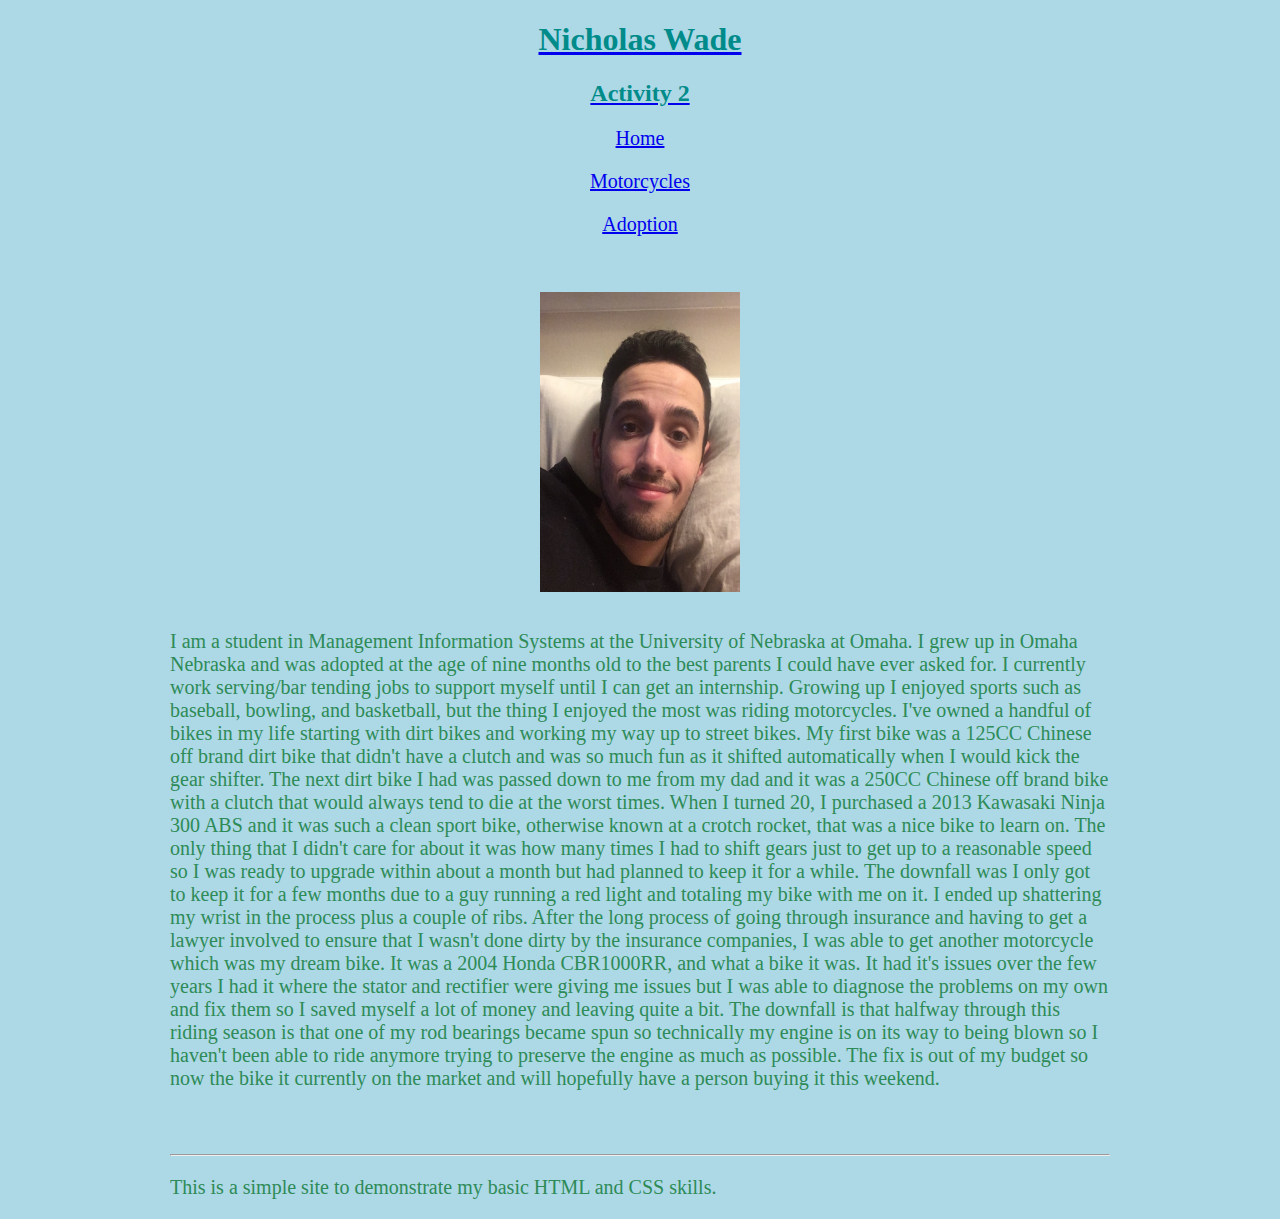
==== index.html @ af209ec2 "new" ====
<!DOCTYPE html>
<html lang="en">
<head>
    <meta charset="UTF-8">

    <title> Nicholas Wade </title>
    <meta name="viewport" content="width=device-width, initial-scale=1.0">
    <link href="main.css" rel="stylesheet" type="text/css" media="screen,projection" >
</head>
<body>

<header>
      <a href="index.html"id="logo">
        <h1>Nicholas Wade</h1>
        <h2>Activity 2</h2>
      </a>
      <nav>
           <p class="site1"><a href="index.html"class="selected">Home</a></p>
           <p class="site2"><a href="page2.html">Motorcycles</a></p>
             <p class="site3"><a href="page3.html">Adoption</a></p>
      </nav>
    </header>

<br>
<br>
  <div id="wrapper">
      <section>

          <img class="center" alt="Image of Me" src="wade.jpg" style="width:200px;height:300px;"/>
            <br>
            <p>
 
                I am a student in Management Information Systems at the University of Nebraska at Omaha. I grew up in
            Omaha Nebraska and was adopted at the age of nine months old to the best parents I could have ever 
            asked for. I currently work serving/bar tending jobs to support myself until I can get an internship.
            Growing up I enjoyed sports such as baseball, bowling, and basketball, but the thing I enjoyed the 
            most was riding motorcycles.
                I've owned a handful of bikes in my life starting with dirt bikes and
            working my way up to street bikes. My first bike was a 125CC Chinese off brand dirt bike that didn't
            have a clutch and was so much fun as it shifted automatically when I would kick the gear shifter. 
            The next dirt bike I had was passed down to me from my dad and it was a 250CC Chinese off brand bike
            with a clutch that would always tend to die at the worst times. When I turned 20, I purchased a 
            2013 Kawasaki Ninja 300 ABS and it was such a clean sport bike, otherwise known at a crotch rocket, 
            that was a nice bike to learn on. The only thing that I didn't care for about it was how many times 
            I had to shift gears just to get up to a reasonable speed so I was ready to upgrade within about
            a month but had planned to keep it for a while. The downfall was I only got to keep it for a few 
            months due to a guy running a red light and totaling my bike with me on it. I ended up shattering 
            my wrist in the process plus a couple of ribs. After the long process of going through insurance 
            and having to get a lawyer involved to ensure that I wasn't done dirty by the insurance companies, 
            I was able to get another motorcycle which was my dream bike.
                It was a 2004 Honda CBR1000RR, and
            what a bike it was. It had it's issues over the few years I had it where the stator and rectifier
            were giving me issues but I was able to diagnose the problems on my own and fix them so I saved myself
            a lot of money and leaving quite a bit. The downfall is that halfway through this riding season is that
            one of my rod bearings became spun so technically my engine is on its way to being blown so I haven't
            been able to ride anymore trying to preserve the engine as much as possible. The fix is out of my 
            budget so now the bike it currently on the market and will hopefully have a person buying it this weekend.
            
            </p>
            <br>
            <br>
            <hr>

            <p>
            This is a simple site to demonstrate my basic HTML and CSS skills.
            </p>


      </section>
  </div>


</body>
</html>
---- main.css ----
body    {
        background-color: lightblue;
        }

h1      {
        color: darkcyan;
        text-align: center;
        }

h2      {
        color: darkcyan;
        text-align: center;
        }

nav    {
        color: darkcyan;
        text-align: center;
        }

p       {
        font-family: verdana;
        font-size: 20px;
        color: seagreen;
        }

.site1  {
        text-align: center;
}

.site2  {
        text-align: center;
}

.site3  {
        text-align: center;
}

.center {
  display: block;
  margin-left: auto;
  margin-right: auto;
  width: 50%;
}

#wrapper {
   max-width: 940px;
   margin: 0 auto;
   padding: 0 5%;

 }
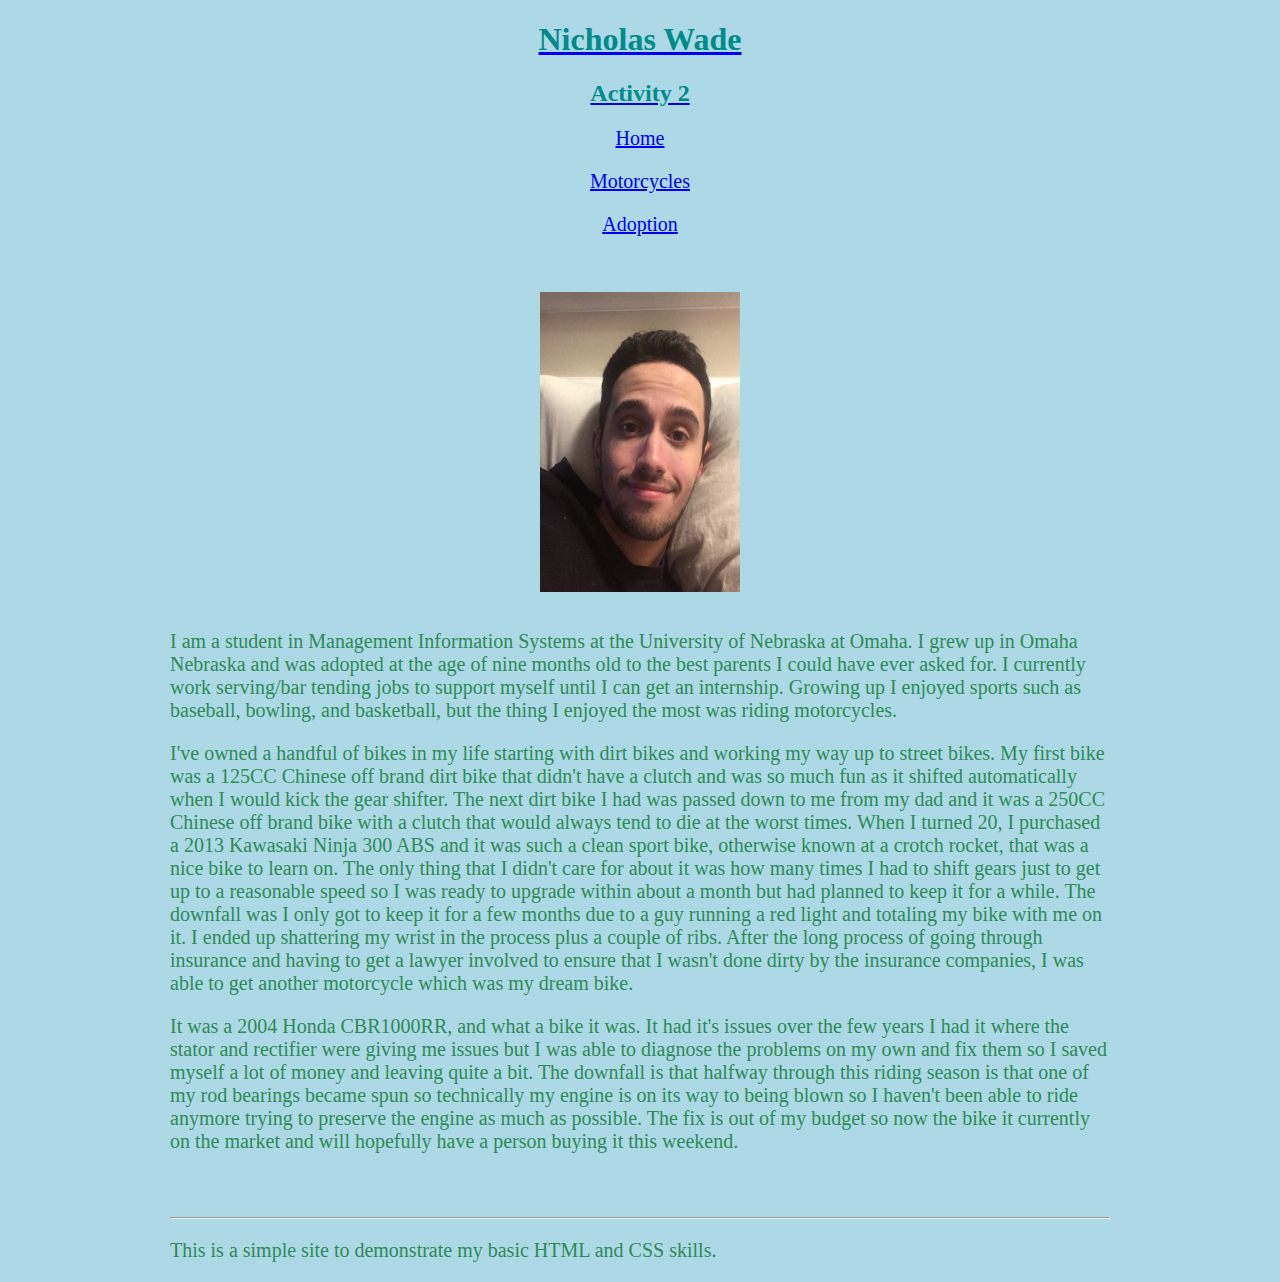
==== commit 0ee94bee: "new" ====
--- a/index.html
+++ b/index.html
@@ -35,6 +35,8 @@
             asked for. I currently work serving/bar tending jobs to support myself until I can get an internship.
             Growing up I enjoyed sports such as baseball, bowling, and basketball, but the thing I enjoyed the 
             most was riding motorcycles.
+            </p>
+            <p>
                 I've owned a handful of bikes in my life starting with dirt bikes and
             working my way up to street bikes. My first bike was a 125CC Chinese off brand dirt bike that didn't
             have a clutch and was so much fun as it shifted automatically when I would kick the gear shifter. 
@@ -48,6 +50,8 @@
             my wrist in the process plus a couple of ribs. After the long process of going through insurance 
             and having to get a lawyer involved to ensure that I wasn't done dirty by the insurance companies, 
             I was able to get another motorcycle which was my dream bike.
+            </p>
+            <p>
                 It was a 2004 Honda CBR1000RR, and
             what a bike it was. It had it's issues over the few years I had it where the stator and rectifier
             were giving me issues but I was able to diagnose the problems on my own and fix them so I saved myself
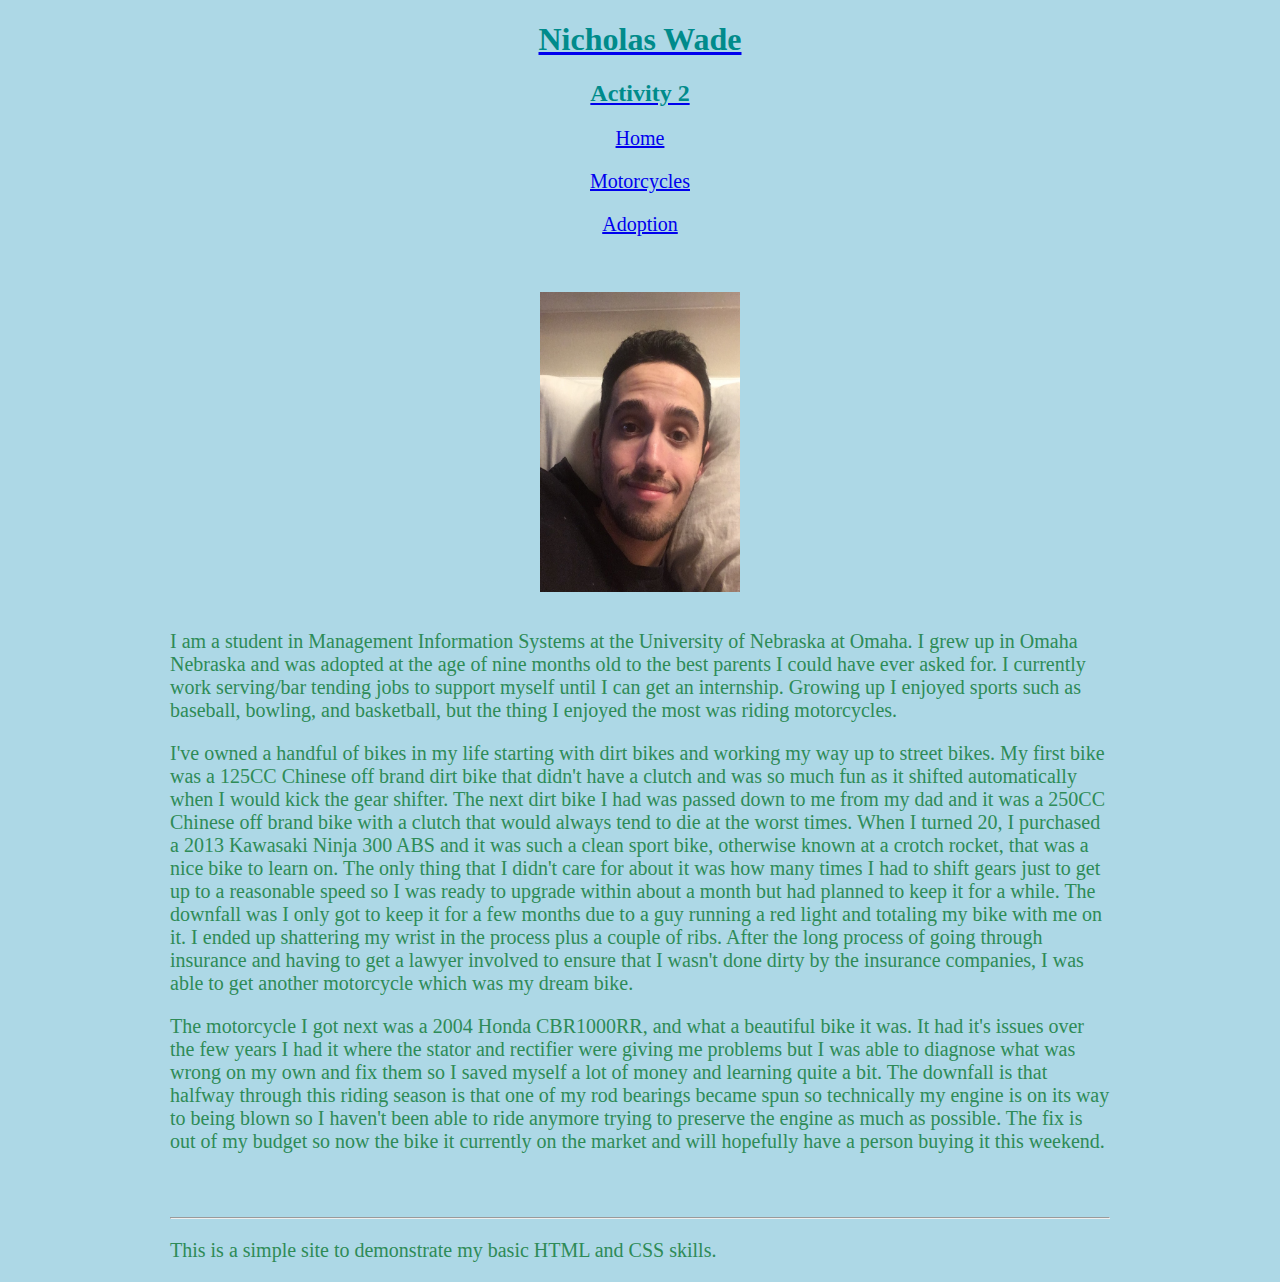
==== commit d1c020e7: "new" ====
--- a/index.html
+++ b/index.html
@@ -52,10 +52,10 @@
             I was able to get another motorcycle which was my dream bike.
             </p>
             <p>
-                It was a 2004 Honda CBR1000RR, and
-            what a bike it was. It had it's issues over the few years I had it where the stator and rectifier
-            were giving me issues but I was able to diagnose the problems on my own and fix them so I saved myself
-            a lot of money and leaving quite a bit. The downfall is that halfway through this riding season is that
+                The motorcycle I got next was a 2004 Honda CBR1000RR, and what a beautiful bike it was. It had it's
+                issues over the few years I had it where the stator and rectifier
+            were giving me problems but I was able to diagnose what was wrong on my own and fix them so I saved myself
+            a lot of money and learning quite a bit. The downfall is that halfway through this riding season is that
             one of my rod bearings became spun so technically my engine is on its way to being blown so I haven't
             been able to ride anymore trying to preserve the engine as much as possible. The fix is out of my 
             budget so now the bike it currently on the market and will hopefully have a person buying it this weekend.
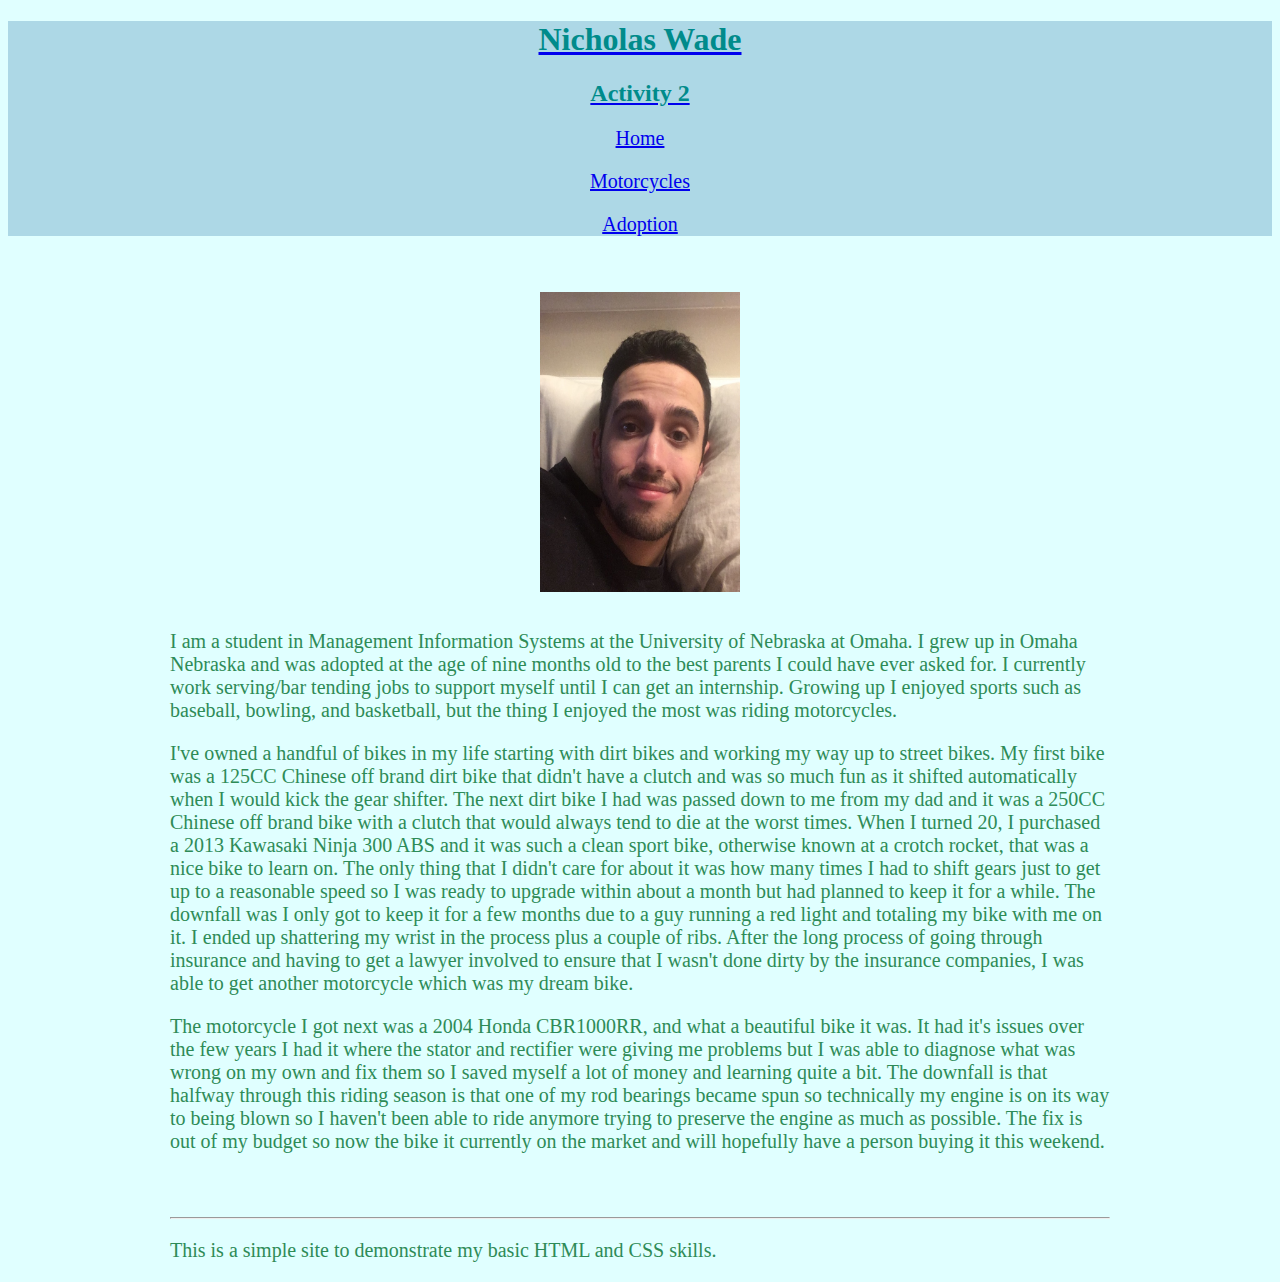
==== commit 941dc758: "new" ====
--- a/index.html
+++ b/index.html
@@ -10,7 +10,7 @@
 <body>
 
 <header>
-      <a href="index.html"id="logo">
+      <a href="index.html" id="index">
         <h1>Nicholas Wade</h1>
         <h2>Activity 2</h2>
       </a>
--- a/main.css
+++ b/main.css
@@ -1,7 +1,10 @@
 body    {
-        background-color: lightblue;
+        background-color: lightcyan;
         }
 
+header {
+        background-color: lightblue;
+}
 h1      {
         color: darkcyan;
         text-align: center;
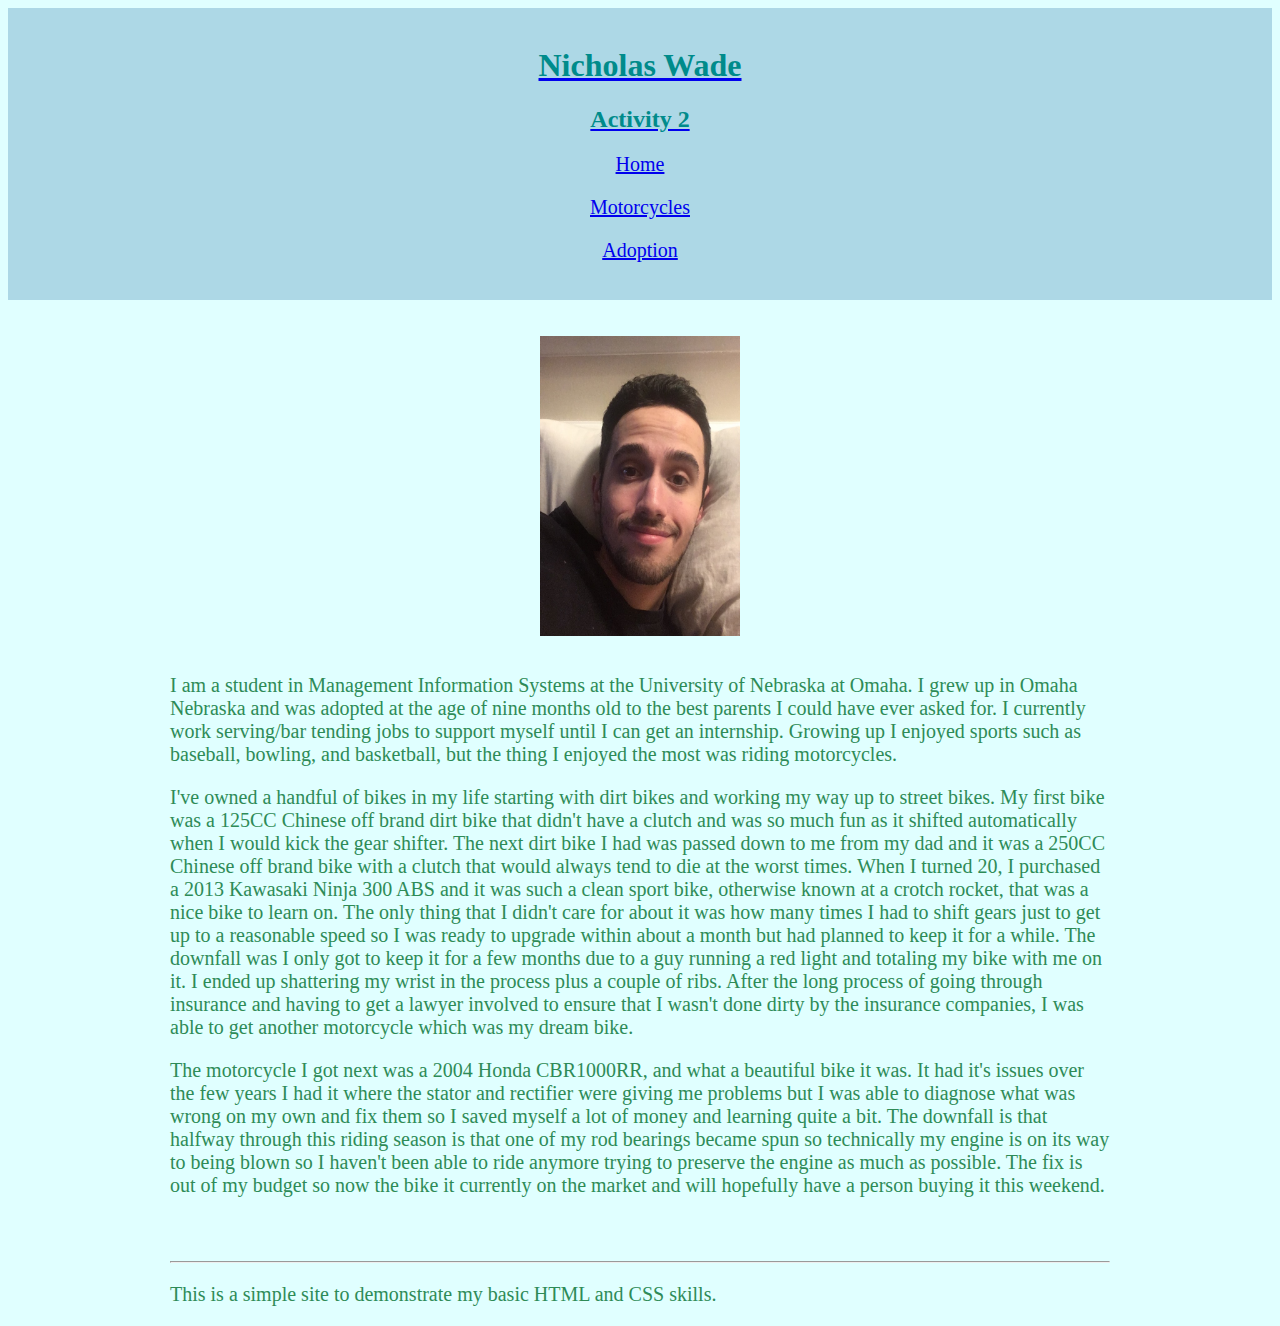
==== commit 13ca1165: "new" ====
--- a/index.html
+++ b/index.html
@@ -11,6 +11,7 @@
 
 <header>
       <a href="index.html" id="index">
+          <br>
         <h1>Nicholas Wade</h1>
         <h2>Activity 2</h2>
       </a>
@@ -19,6 +20,7 @@
            <p class="site2"><a href="page2.html">Motorcycles</a></p>
              <p class="site3"><a href="page3.html">Adoption</a></p>
       </nav>
+    <br>
     </header>
 
 <br>
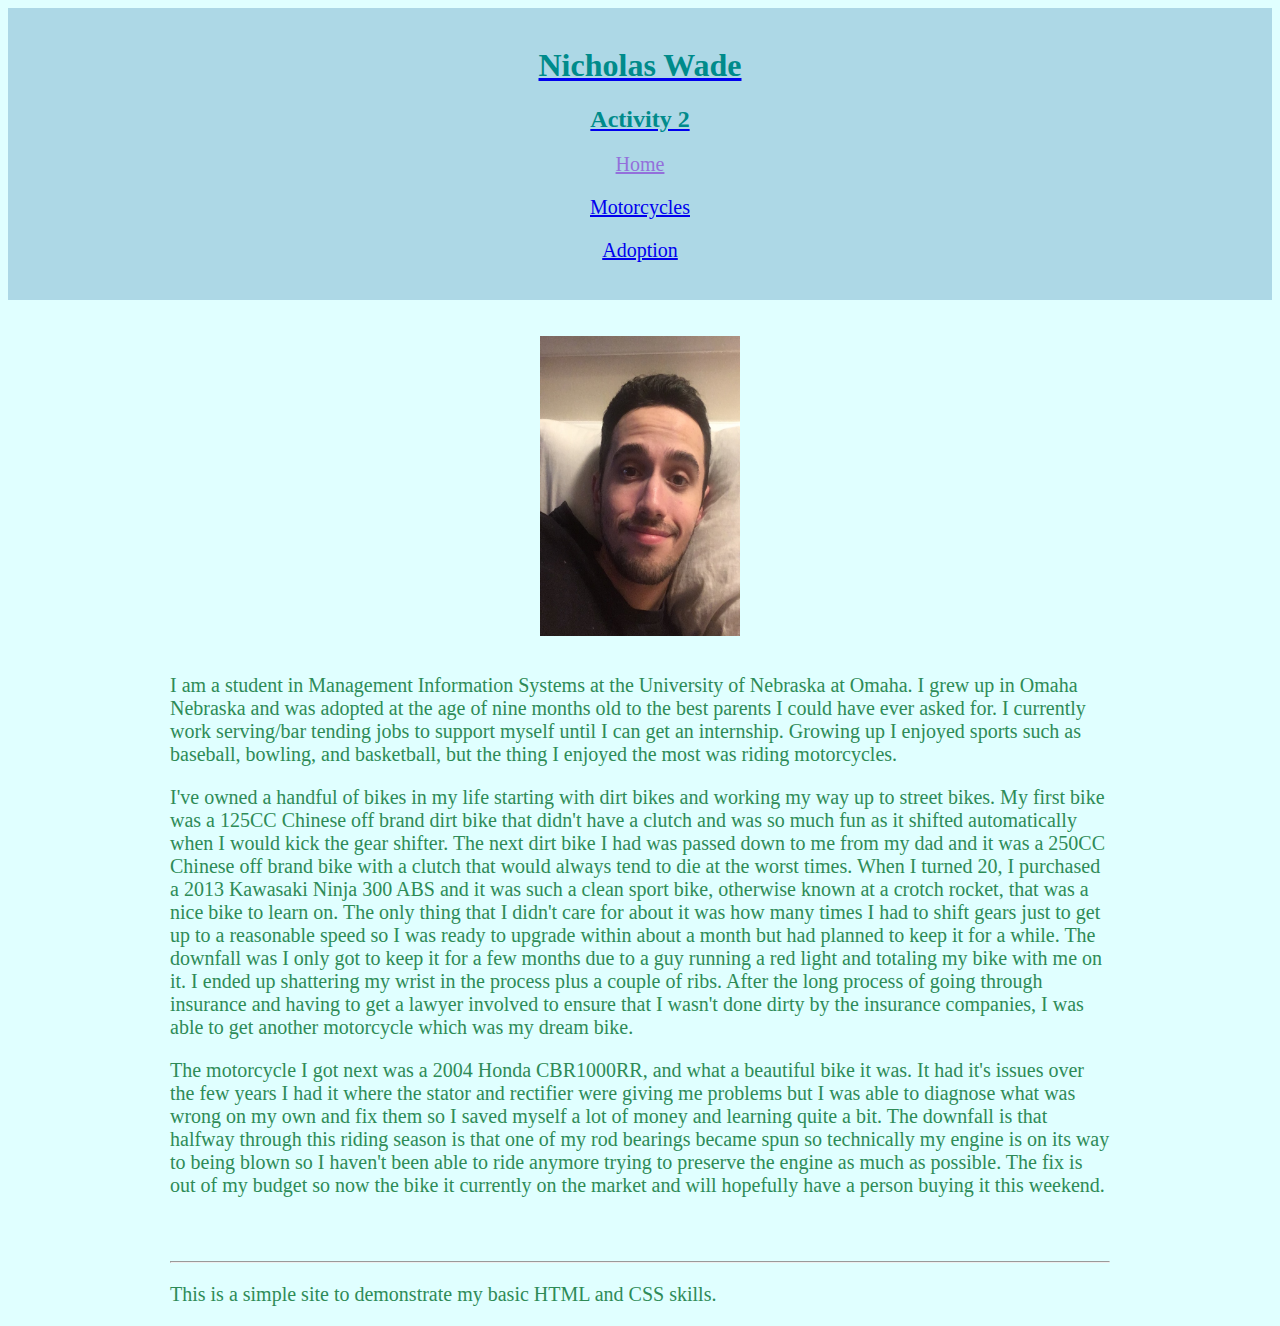
==== commit 538324a9: "new" ====
--- a/index.html
+++ b/index.html
@@ -10,8 +10,8 @@
 <body>
 
 <header>
+    <br>
       <a href="index.html" id="index">
-          <br>
         <h1>Nicholas Wade</h1>
         <h2>Activity 2</h2>
       </a>
--- a/main.css
+++ b/main.css
@@ -3,7 +3,7 @@
         }
 
 header {
-        background-color: lightblue;
+        background: lightblue;
 }
 h1      {
         color: darkcyan;
@@ -18,6 +18,10 @@
 nav    {
         color: darkcyan;
         text-align: center;
+        }
+
+nav a.selected, nav a:hover {
+  color: mediumpurple;
         }
 
 p       {
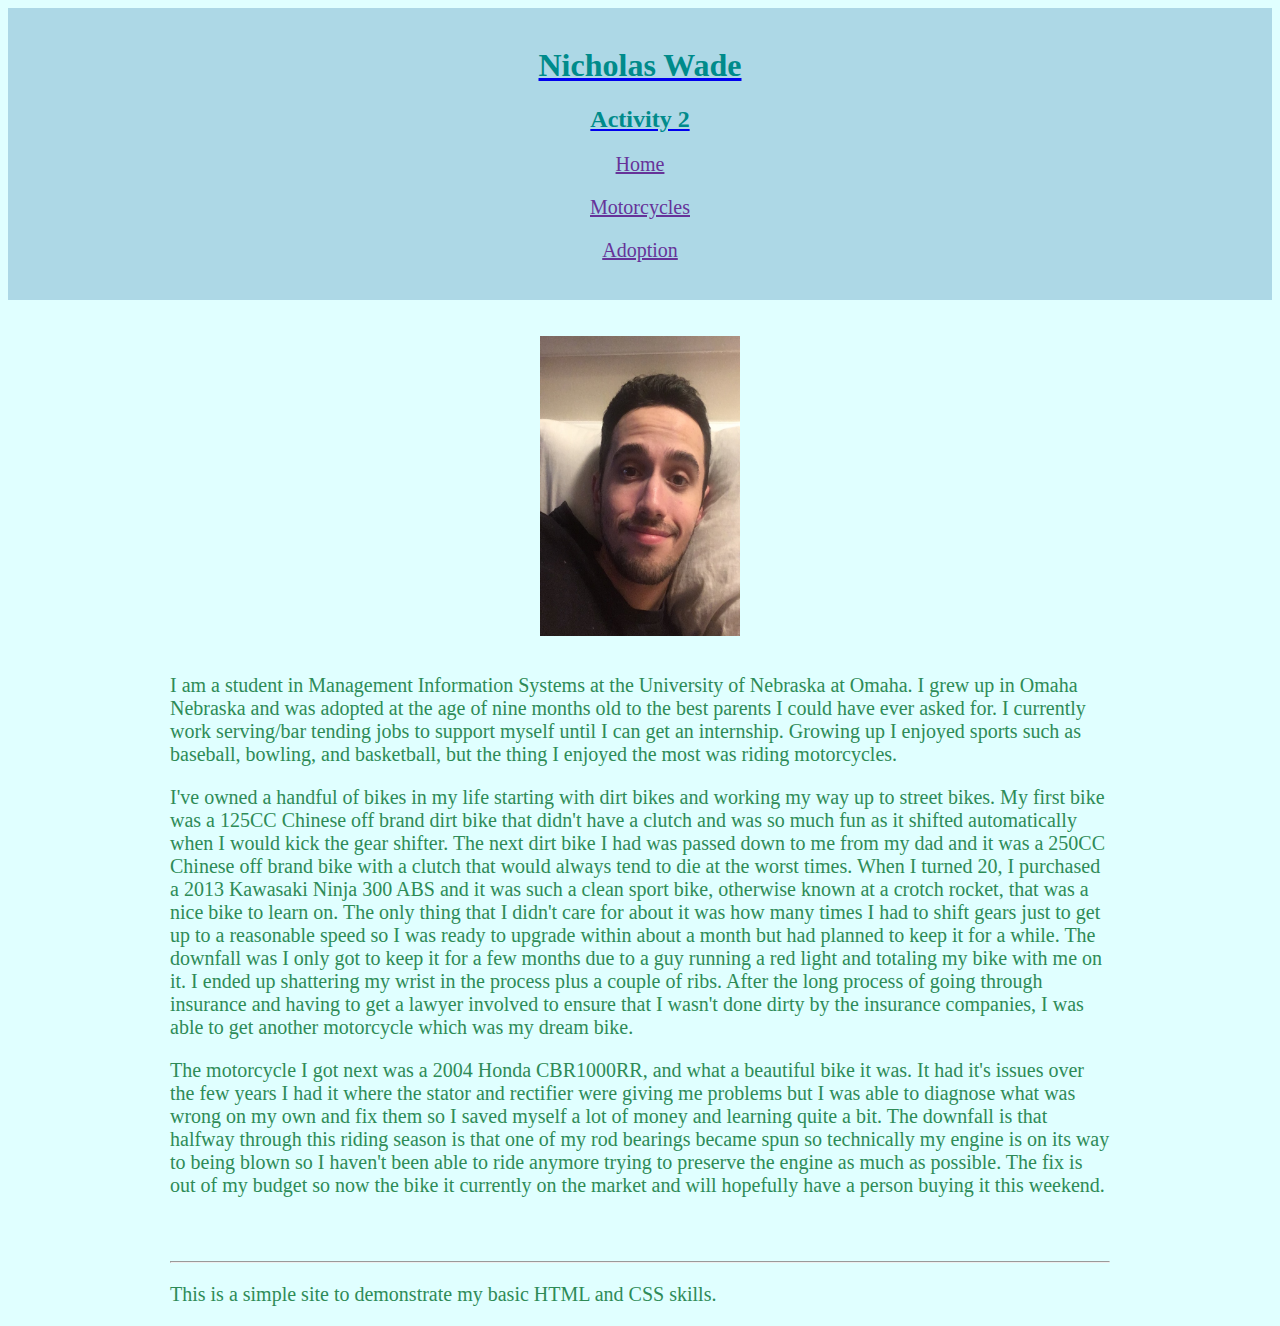
==== commit 34f1888f: "new" ====
--- a/index.html
+++ b/index.html
@@ -16,7 +16,7 @@
         <h2>Activity 2</h2>
       </a>
       <nav>
-           <p class="site1"><a href="index.html"class="selected">Home</a></p>
+           <p class="site1"><a href="index.html">Home</a></p>
            <p class="site2"><a href="page2.html">Motorcycles</a></p>
              <p class="site3"><a href="page3.html">Adoption</a></p>
       </nav>
--- a/main.css
+++ b/main.css
@@ -19,6 +19,10 @@
         color: darkcyan;
         text-align: center;
         }
+
+nav a, nav a:visited {
+	color: rebeccapurple;
+}
 
 nav a.selected, nav a:hover {
   color: mediumpurple;
